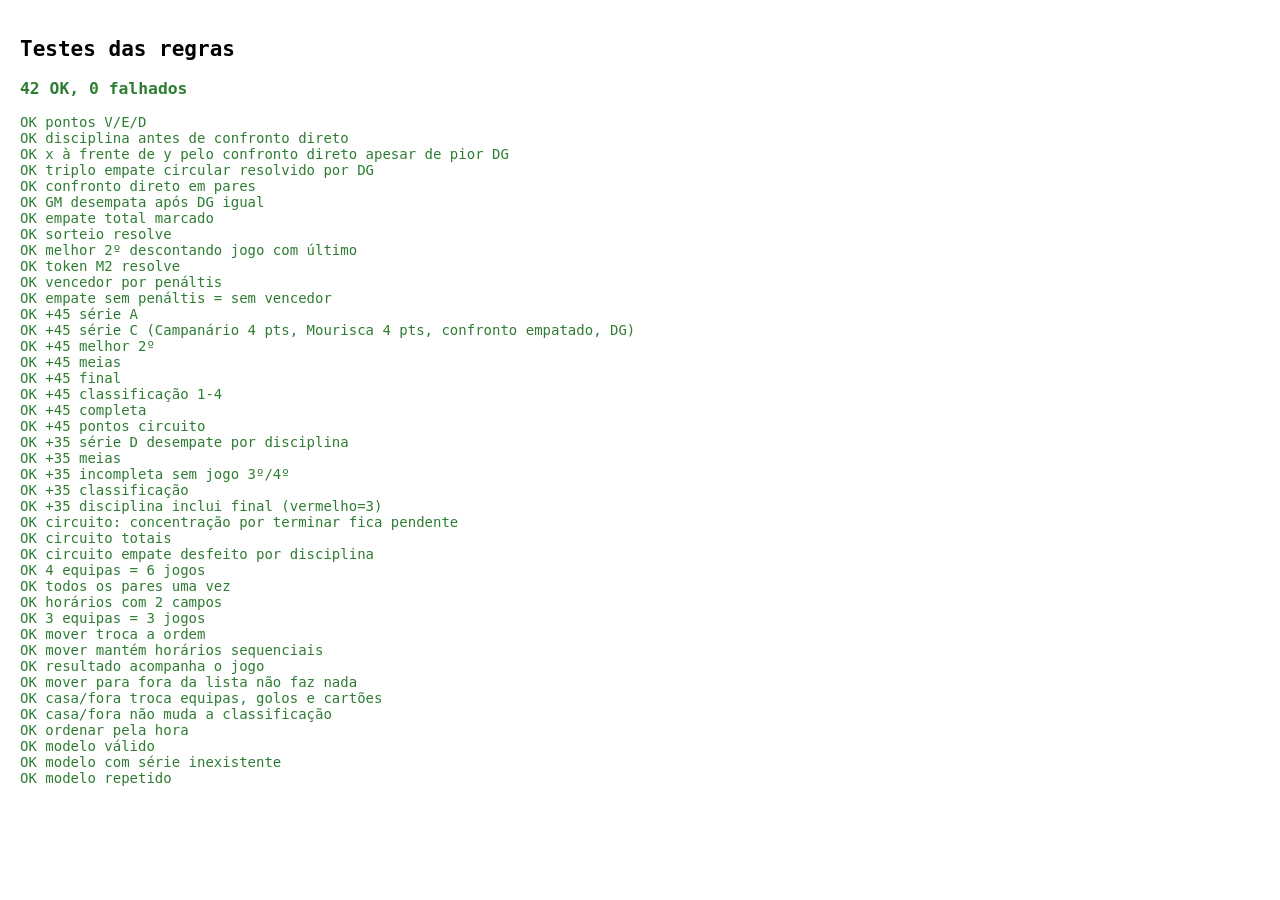
==== tests.html @ 925cd392 "Add files via upload" ====
<!doctype html>
<html lang="pt">
<head><meta charset="utf-8"><title>Testes</title>
<style>body{font:14px monospace;padding:12px}.ok{color:#2e7d32}.ko{color:#c62828;font-weight:bold}</style></head>
<body>
<h2>Testes das regras</h2>
<div id="out"></div>
<script src="js/rules.js"></script>
<script>
const R = window.Rules;
const out = document.getElementById('out');
let pass = 0, fail = 0;
function eq(name, got, exp) {
  const g = JSON.stringify(got), e = JSON.stringify(exp);
  const ok = g === e;
  ok ? pass++ : fail++;
  out.insertAdjacentHTML('beforeend', `<div class="${ok ? 'ok' : 'ko'}">${ok ? 'OK ' : 'FALHOU '} ${name}${ok ? '' : ` — obtido ${g}, esperado ${e}`}</div>`);
}
function m(a, b, sa, sb, cards) { return Object.assign(R.emptyMatch({ a, b, sa, sb }), cards || {}); }
function group(name, teams, matches) { return { id: name, name, teams, matches, drawOrder: [] }; }
const S = R.withDefaults();
const order = g => R.rankGroup(g, S).map(r => r.id);

// 1. pontos básicos
eq('pontos V/E/D', R.rankGroup(group('A', ['x', 'y', 'z'], [m('x', 'y', 2, 0), m('y', 'z', 1, 1), m('x', 'z', 0, 0)]), S).map(r => [r.id, r.pts]), [['x', 4], ['z', 2], ['y', 1]]);

// 2. disciplina antes do confronto direto
eq('disciplina antes de confronto direto', order(group('A', ['x', 'y', 'z'], [
  m('x', 'y', 1, 0, { ya: 2 }), m('y', 'z', 1, 0), m('z', 'x', 1, 0),
])), ['y', 'z', 'x']);

// 3. confronto direto antes da diferença de golos
// x: V y, D z, V w = 6 pts DG -1 ; y: D x, V w, V z = 6 pts DG +6 ; z: 4 ; w: 1
const g3 = group('A', ['x', 'y', 'z', 'w'], [
  m('x', 'y', 1, 0), m('z', 'w', 0, 0), m('x', 'z', 0, 3), m('y', 'w', 6, 0), m('x', 'w', 1, 0), m('y', 'z', 1, 0),
]);
eq('x à frente de y pelo confronto direto apesar de pior DG', order(g3), ['x', 'y', 'z', 'w']);

// 4. triplo empate circular -> mini-liga empatada -> DG geral
eq('triplo empate circular resolvido por DG', order(group('A', ['x', 'y', 'z'], [
  m('x', 'y', 1, 0), m('y', 'z', 3, 0), m('z', 'x', 2, 0),
])), ['y', 'z', 'x']);

// 4b. dois pares empatados (a/b com 6 pts, c/d com 3 pts), cada um resolvido pelo confronto direto
const g4 = group('A', ['a', 'b', 'c', 'd'], [
  m('a', 'b', 1, 0), m('a', 'c', 1, 0), m('b', 'c', 2, 0),
  m('d', 'a', 5, 0), m('b', 'd', 1, 0), m('c', 'd', 1, 0),
]);
eq('confronto direto em pares', order(g4), ['a', 'b', 'c', 'd']);

// 5. DG, GM, GS
const g5 = group('A', ['x', 'y', 'z', 'w'], [
  m('x', 'y', 2, 2), m('x', 'z', 3, 1), m('y', 'z', 4, 2), m('x', 'w', 0, 1), m('y', 'w', 0, 1), m('z', 'w', 1, 0),
]);
// w 6 pts ; x: E,V,D = 4 pts GM5 GS4 DG+1 ; y: E,V,D = 4 GM6 GS5 DG+1 -> y à frente por GM
eq('GM desempata após DG igual', order(g5), ['w', 'y', 'x', 'z']);

// 6. empate total -> sorteio
const g6 = group('A', ['x', 'y'], [m('x', 'y', 1, 1)]);
eq('empate total marcado', R.rankGroup(g6, S).map(r => r.tied), [true, true]);
g6.drawOrder = ['y', 'x'];
eq('sorteio resolve', R.rankGroup(g6, S).map(r => [r.id, r.tied]), [['y', false], ['x', false]]);

// 7. melhor 2º com séries de 3 e 4 equipas (desconta jogos com o 4º)
const A = group('A', ['a1', 'a2', 'a3', 'a4'], [
  m('a1', 'a2', 1, 0), m('a3', 'a4', 0, 0), m('a1', 'a3', 1, 0), m('a2', 'a4', 9, 0), m('a1', 'a4', 1, 0), m('a2', 'a3', 1, 0),
]);
const B = group('B', ['b1', 'b2', 'b3'], [m('b1', 'b2', 1, 0), m('b1', 'b3', 1, 0), m('b2', 'b3', 2, 0)]);
const concBest = { groups: [A, B], drawOrder: [], ko: R.newKO({ type: 'final', template: '1A-M2' }) };
const ctxB = R.analyze(concBest, S);
const best2 = R.bestOf(ctxB, 2);
// a2 sem o jogo vs a4: 3 pts, DG 0 ; b2: 3 pts DG +1 -> b2 melhor 2º
eq('melhor 2º descontando jogo com último', best2.map(r => [r.id, r.pts, r.dg]), [['b2', 3, 1], ['a2', 3, 0]]);
eq('token M2 resolve', R.resolveToken(ctxB, 'M2'), 'b2');

// 8. penáltis
eq('vencedor por penáltis', R.koWinner(Object.assign(m('p', 'q', 1, 1), { pa: 3, pb: 4 })), 'q');
eq('empate sem penáltis = sem vencedor', R.koWinner(m('p', 'q', 2, 2)), null);

// 9. cenário +45: 3 séries de 3, 1A-M2 | 1B-1C, 3º/4º pela fase de grupos
function c45() {
  const gA = group('A', ['Turbolentos', 'Vitoria', 'Calheta'], [m('Vitoria', 'Calheta', 2, 1), m('Turbolentos', 'Vitoria', 1, 1), m('Turbolentos', 'Calheta', 3, 0)]);
  const gB = group('B', ['Xavelhas', 'Fontainhas', 'EJInacio'], [m('Xavelhas', 'Fontainhas', 0, 1), m('Fontainhas', 'EJInacio', 2, 0), m('Xavelhas', 'EJInacio', 2, 2)]);
  const gC = group('C', ['Campanario', 'Mourisca', 'Bacchus'], [m('Mourisca', 'Bacchus', 1, 0), m('Campanario', 'Mourisca', 0, 0), m('Campanario', 'Bacchus', 2, 0)]);
  const conc = { groups: [gA, gB, gC], drawOrder: [], ko: R.newKO({ type: 'semis', template: '1A-M2|1B-1C', thirdMode: 'grupos' }) };
  return conc;
}
let k45 = c45();
let ctx = R.analyze(k45, S);
eq('+45 série A', ctx.groups[0].ranking.map(r => r.id), ['Turbolentos', 'Vitoria', 'Calheta']);
eq('+45 série C (Campanário 4 pts, Mourisca 4 pts, confronto empatado, DG)', ctx.groups[2].ranking.map(r => r.id), ['Campanario', 'Mourisca', 'Bacchus']);
// 2ºs: Vitoria 4 pts, Xavelhas 1 pt, Mourisca 4 pts DG+1 vs Vitoria DG+1, GM Vitoria 3 > Mourisca 1
eq('+45 melhor 2º', R.bestOf(ctx, 2)[0].id, 'Vitoria');
let ko = R.resolveKO(ctx);
eq('+45 meias', ko.semis.map(s => [s.a, s.b]), [['Turbolentos', 'Vitoria'], ['Fontainhas', 'Campanario']]);
Object.assign(k45.ko.semis[0], { sa: 0, sb: 0, pa: 4, pb: 5 });
Object.assign(k45.ko.semis[1], { sa: 2, sb: 1 });
Object.assign(k45.ko.final, { sa: 1, sb: 3 });
let sum = R.summarize(k45, S);
eq('+45 final', [sum.ko.final.a, sum.ko.final.b], ['Vitoria', 'Fontainhas']);
// vencidos: Turbolentos (4 pts DG+3) vs Campanario (4 pts DG+1) -> Turbolentos 3º
eq('+45 classificação 1-4', sum.fr.places.slice(0, 4), ['Fontainhas', 'Vitoria', 'Turbolentos', 'Campanario']);
eq('+45 completa', sum.fr.complete, true);
eq('+45 pontos circuito', sum.fr.places.map(id => sum.pts[id]), [5, 4, 3, 2, 1, 1, 1, 1, 1]);

// 10. cenário +35: séries 4,3,3,3; 1A-1B | 1C-1D; jogo 3º/4º; cartões na final contam
function c35() {
  const gA = group('A', ['Canicense', 'Choupana', 'Andorinha', 'CLobos'], [
    m('Canicense', 'Choupana', 2, 0), m('Andorinha', 'CLobos', 1, 0), m('Canicense', 'Andorinha', 1, 0),
    m('Choupana', 'CLobos', 0, 0), m('Choupana', 'Andorinha', 1, 1), m('Canicense', 'CLobos', 3, 0)]);
  const gB = group('B', ['Brunch', 'Campanario', 'VetPS'], [m('Brunch', 'Campanario', 1, 0), m('Brunch', 'VetPS', 1, 0), m('Campanario', 'VetPS', 1, 0)]);
  const gC = group('C', ['Fontainhas', 'Bacchus', 'SSerra'], [m('Fontainhas', 'Bacchus', 0, 1), m('Fontainhas', 'SSerra', 1, 0), m('Bacchus', 'SSerra', 2, 0)]);
  const gD = group('D', ['Xavelhas', 'PMaio', 'Santana'], [m('Xavelhas', 'PMaio', 1, 1), m('Xavelhas', 'Santana', 2, 0), m('PMaio', 'Santana', 2, 0, { ya: 1 })]);
  return { groups: [gA, gB, gC, gD], drawOrder: [], ko: R.newKO({ type: 'semis', template: '1A-1B|1C-1D', thirdMode: 'jogo' }) };
}
const k35 = c35();
// Série D: Xavelhas 4 pts DG+2, PMaio 4 pts DG+2 (disc 1) -> Xavelhas pela disciplina
let s35 = R.summarize(k35, S);
eq('+35 série D desempate por disciplina', s35.ctx.groups[3].ranking.map(r => r.id), ['Xavelhas', 'PMaio', 'Santana']);
eq('+35 meias', s35.ko.semis.map(s => [s.a, s.b]), [['Canicense', 'Brunch'], ['Bacchus', 'Xavelhas']]);
Object.assign(k35.ko.semis[0], { sa: 2, sb: 0 });
Object.assign(k35.ko.semis[1], { sa: 1, sb: 2 });
Object.assign(k35.ko.final, { sa: 1, sb: 0, rb: 1 });
s35 = R.summarize(k35, S);
eq('+35 incompleta sem jogo 3º/4º', s35.fr.complete, false);
Object.assign(k35.ko.third, { sa: 3, sb: 3, pa: 2, pb: 1 });
s35 = R.summarize(k35, S);
eq('+35 classificação', s35.fr.places.slice(0, 4), ['Canicense', 'Xavelhas', 'Brunch', 'Bacchus']);
eq('+35 disciplina inclui final (vermelho=3)', s35.disc.Xavelhas, 3);

// 11. tabela geral do circuito
const comp = { settings: S, concs: [c45(), k45] };
// conc 1 por terminar (pend), conc 2 terminada
let tab = R.circuitTable(comp);
eq('circuito: concentração por terminar fica pendente', tab.find(r => r.id === 'Fontainhas').per, ['pend', 5]);
const k45b = c45();
Object.assign(k45b.ko.semis[0], { sa: 2, sb: 0 }); // Turbolentos
Object.assign(k45b.ko.semis[1], { sa: 0, sb: 1 }); // Campanario
Object.assign(k45b.ko.final, { sa: 1, sb: 0, ya: 1 }); // Turbolentos campeão, 1 amarelo
const comp2 = { settings: S, concs: [k45b, k45] };
tab = R.circuitTable(comp2);
// Turbolentos 5+3=8 ; Fontainhas 3? (vencido meia, 3º/4º por grupos: Fontainhas 6pts vs Vitoria 4pts -> Fontainhas 3º) 3+5=8
const row = id => tab.find(r => r.id === id);
eq('circuito totais', [row('Turbolentos').total, row('Fontainhas').total], [8, 8]);
eq('circuito empate desfeito por disciplina', tab.slice(0, 2).map(r => r.id), ['Fontainhas', 'Turbolentos']);

// 12. calendário
const rr4 = R.generateMatches(['a', 'b', 'c', 'd'], { start: '10:30', interval: 30, fields: '1,2' });
eq('4 equipas = 6 jogos', rr4.length, 6);
eq('todos os pares uma vez', new Set(rr4.map(x => [x.a, x.b].sort().join())).size, 6);
eq('horários com 2 campos', rr4.map(x => x.time + '/' + x.field), ['10:30/1', '10:30/2', '11:00/1', '11:00/2', '11:30/1', '11:30/2']);
eq('3 equipas = 3 jogos', R.generateMatches(['a', 'b', 'c'], {}).length, 3);

// 12b. trocar ordem, casa/fora e ordenar pela hora
const mv = R.generateMatches(['a', 'b', 'c', 'd'], { start: '10:30', interval: 30, fields: '1,2' });
const pairs = mv.map(x => x.a + x.b);
mv[0].sa = 2; mv[0].sb = 1;
R.moveMatch(mv, 0, 1);
eq('mover troca a ordem', mv.map(x => x.a + x.b).slice(0, 2), [pairs[1], pairs[0]]);
eq('mover mantém horários sequenciais', mv.map(x => x.time + '/' + x.field), ['10:30/1', '10:30/2', '11:00/1', '11:00/2', '11:30/1', '11:30/2']);
eq('resultado acompanha o jogo', [mv[1].sa, mv[1].sb], [2, 1]);
eq('mover para fora da lista não faz nada', R.moveMatch(mv, 0, -1).map(x => x.a + x.b)[0], pairs[1]);
const gs = group('A', ['x', 'y', 'z'], [m('x', 'y', 2, 0, { ya: 1 }), m('y', 'z', 1, 1), m('x', 'z', 0, 3)]);
const before = R.rankGroup(gs, S).map(r => [r.id, r.pts, r.disc]);
R.swapSides(gs.matches[0]);
eq('casa/fora troca equipas, golos e cartões', [gs.matches[0].a, gs.matches[0].b, gs.matches[0].sa, gs.matches[0].sb, gs.matches[0].ya, gs.matches[0].yb], ['y', 'x', 0, 2, 0, 1]);
eq('casa/fora não muda a classificação', R.rankGroup(gs, S).map(r => [r.id, r.pts, r.disc]), before);
const st = [R.emptyMatch({ time: '' }), R.emptyMatch({ time: '10:00' }), R.emptyMatch({ time: '9:30' }), R.emptyMatch({ time: '10h00' })];
eq('ordenar pela hora', R.sortByTime(st).map(x => x.time), ['9:30', '10:00', '10h00', '']);

// 13. validação de modelos
eq('modelo válido', R.validateTemplate(c45(), '1A-M2|1B-1C', 'semis'), '');
eq('modelo com série inexistente', !!R.validateTemplate(c45(), '1A-1D|1B-1C', 'semis'), true);
eq('modelo repetido', !!R.validateTemplate(c45(), '1A-M2|1A-1C', 'semis'), true);

document.title = fail ? `FALHOU ${fail}` : `OK ${pass}`;
out.insertAdjacentHTML('afterbegin', `<h3 class="${fail ? 'ko' : 'ok'}">${pass} OK, ${fail} falhados</h3>`);
</script>
</body>
</html>
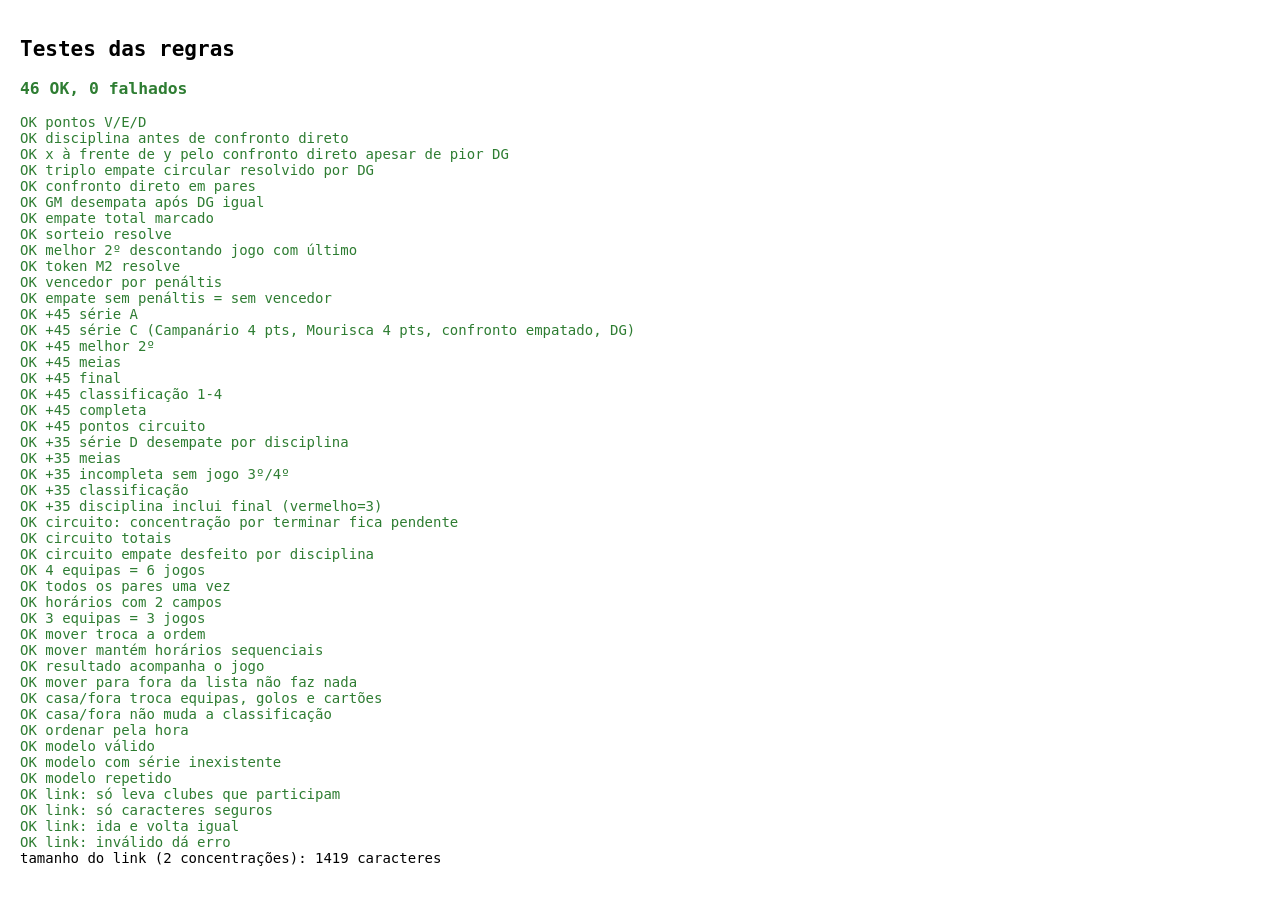
==== commit b94b5bfb: "Add files via upload" ====
--- a/tests.html
+++ b/tests.html
@@ -6,6 +6,7 @@
 <h2>Testes das regras</h2>
 <div id="out"></div>
 <script src="js/rules.js"></script>
+<script src="js/store.js"></script>
 <script>
 const R = window.Rules;
 const out = document.getElementById('out');
@@ -173,8 +174,23 @@
 eq('modelo com série inexistente', !!R.validateTemplate(c45(), '1A-1D|1B-1C', 'semis'), true);
 eq('modelo repetido', !!R.validateTemplate(c45(), '1A-M2|1A-1C', 'semis'), true);
 
-document.title = fail ? `FALHOU ${fail}` : `OK ${pass}`;
-out.insertAdjacentHTML('afterbegin', `<h3 class="${fail ? 'ko' : 'ok'}">${pass} OK, ${fail} falhados</h3>`);
+// 14. link de consulta (assíncrono)
+(async () => {
+  const compL = { id: 'c1', name: 'Circuito', type: 'circuito', settings: S, concs: [c45(), c35()] };
+  const clubsL = ['Turbolentos', 'Vitoria', 'Fontainhas', 'NaoJoga'].map(id => ({ id, name: id + ' FC' }));
+  const snap = Store.snapshot(compL, clubsL);
+  eq('link: só leva clubes que participam', snap.clubs.map(c => c.id), ['Turbolentos', 'Vitoria', 'Fontainhas']);
+  const code = await Store.encodeLink(snap);
+  eq('link: só caracteres seguros', /^[zj][A-Za-z0-9_-]+$/.test(code), true);
+  eq('link: ida e volta igual', await Store.decodeLink(code), snap);
+  let err = '';
+  try { await Store.decodeLink('zlixo'); } catch (e) { err = e.message; }
+  eq('link: inválido dá erro', err, 'Link de consulta inválido ou incompleto.');
+  out.insertAdjacentHTML('beforeend', `<div class="muted">tamanho do link (2 concentrações): ${code.length} caracteres</div>`);
+})().catch(e => eq('link: exceção', e.message, '')).then(() => {
+  document.title = fail ? `FALHOU ${fail}` : `OK ${pass}`;
+  out.insertAdjacentHTML('afterbegin', `<h3 class="${fail ? 'ko' : 'ok'}">${pass} OK, ${fail} falhados</h3>`);
+});
 </script>
 </body>
 </html>
